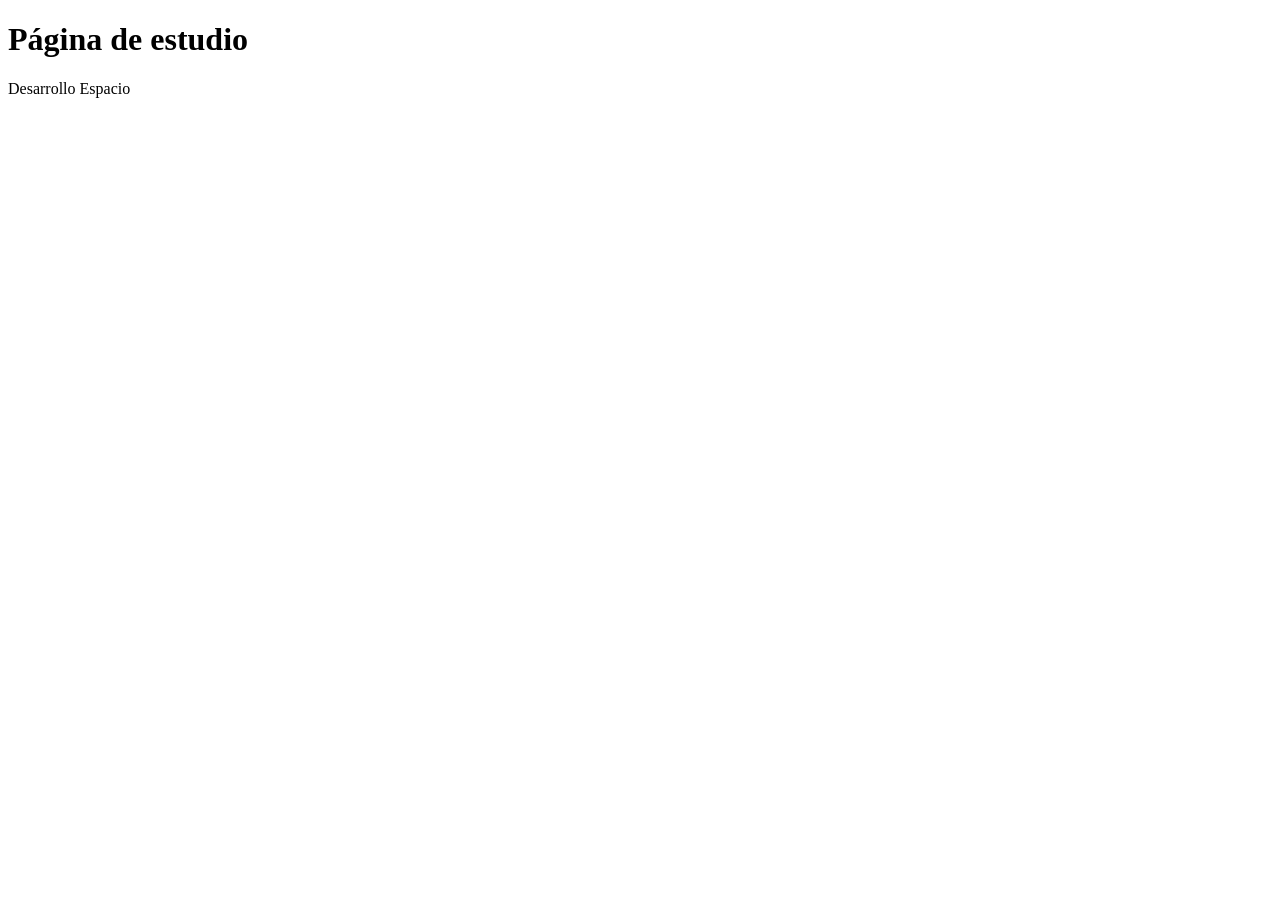
==== clase1/index.html @ 3837e74e "repositorio actualizado" ====
<!DOCTYPE html>
<html lang="es">
<head>
    <meta charset="UTF-8">
    <meta name="viewport" content="width=device-width, initial-scale=1.0">
    <title>My first page</title>
</head>
<body>
    <header>
        <h1>Página de estudio</h1>
        <nav>
            Desarrollo
            Espacio
        </nav>
    </header>
    <main>
        <section>
            
        </section>
    </main>
    <footer>

    </footer>
</body>
</html>
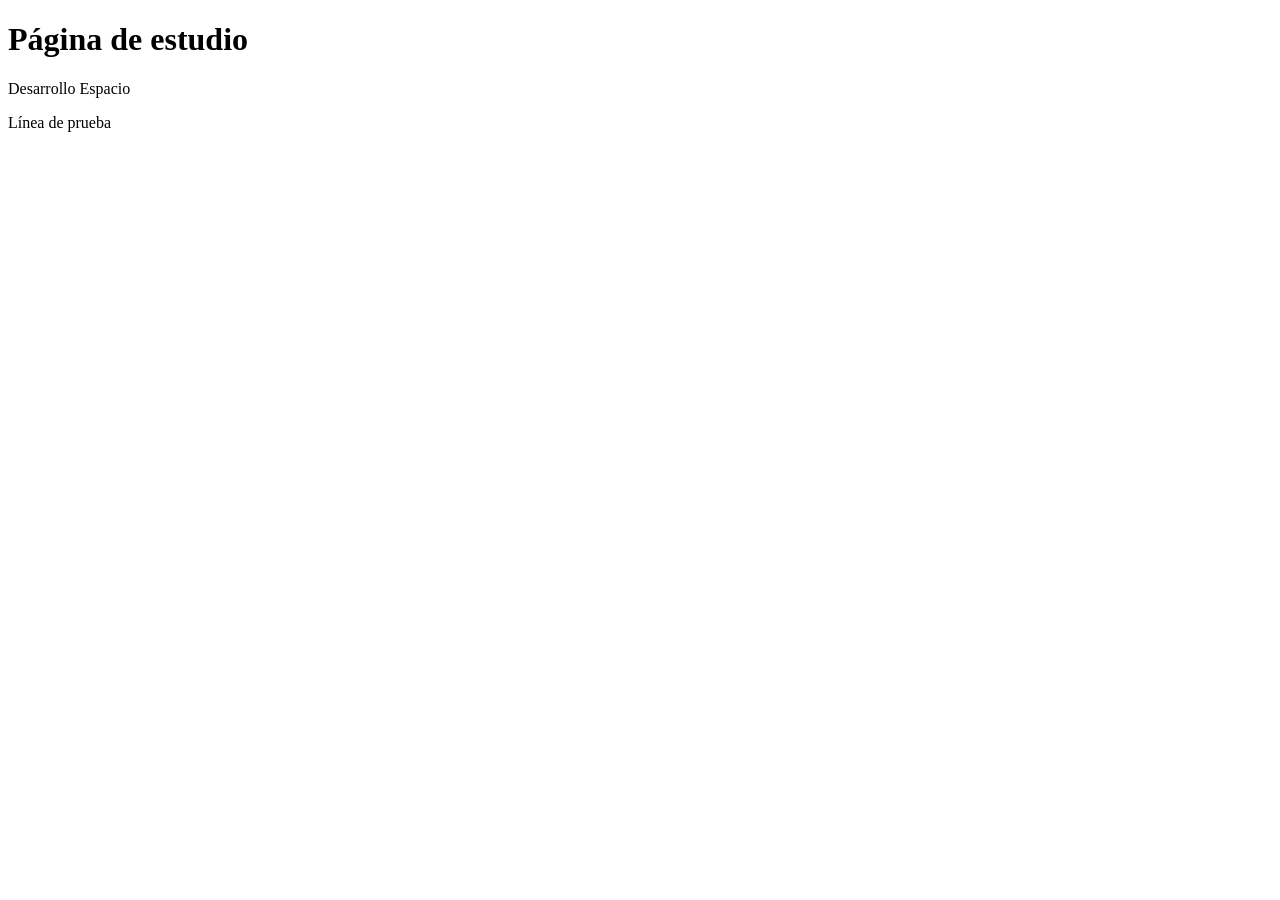
==== commit 33be1e84: "Líneas agregadas" ====
--- a/clase1/index.html
+++ b/clase1/index.html
@@ -15,7 +15,7 @@
     </header>
     <main>
         <section>
-            
+            <p>Línea de prueba</p>
         </section>
     </main>
     <footer>
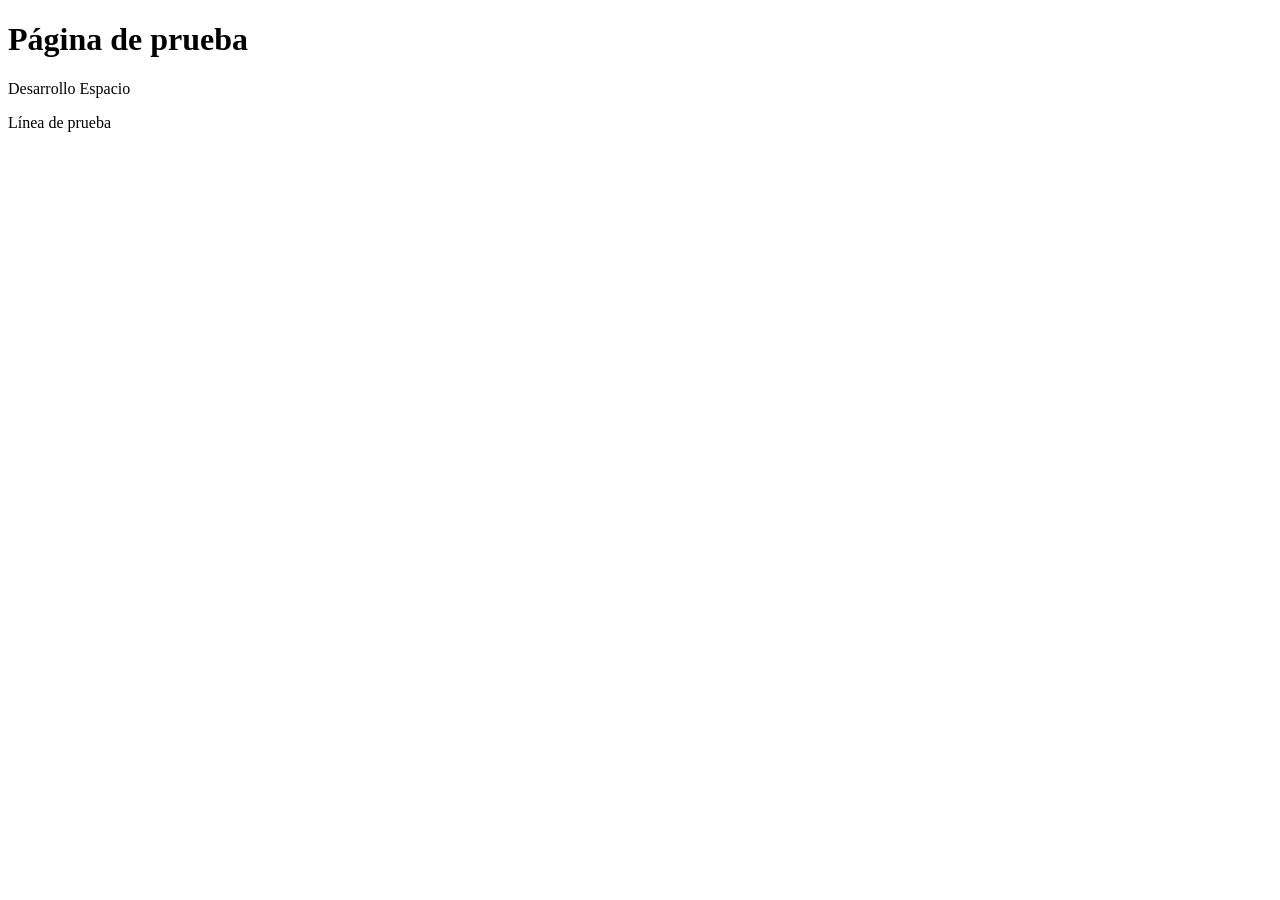
==== commit 42d450ea: "Primeras lienas" ====
--- a/clase1/index.html
+++ b/clase1/index.html
@@ -3,14 +3,15 @@
 <head>
     <meta charset="UTF-8">
     <meta name="viewport" content="width=device-width, initial-scale=1.0">
-    <title>My first page</title>
+    <title>Proyecto Carvajal</title>
 </head>
 <body>
     <header>
-        <h1>Página de estudio</h1>
+        <h1>Página de prueba</h1>
         <nav>
             Desarrollo
             Espacio
+
         </nav>
     </header>
     <main>
